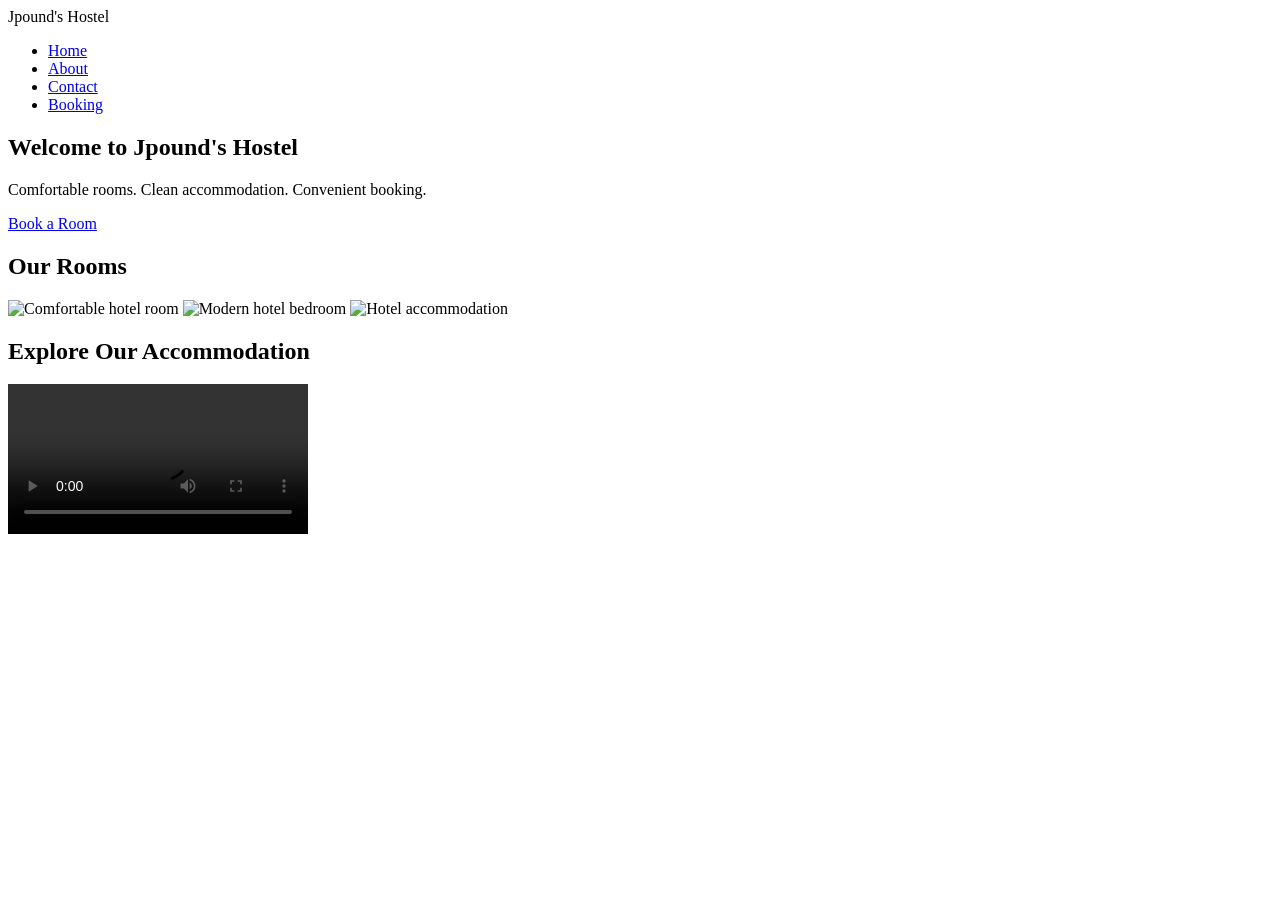
==== index.html @ bb67b038 "Rename Index.html to index.html" ====
<!DOCTYPE html>
<html lang="en">

<head>

    <meta charset="UTF-8">

    <meta name="viewport"
          content="width=device-width, initial-scale=1.0">

    <title>JPound's Grand Hostel | Comfortable Accommodation</title>
 
     <link rel="stylesheet" href="style.css">
</head>


<body>


<!-- =========================
     NAVIGATION
========================= -->

<nav>

    <div class="logo">

        Jpound's Hostel

    </div>


    <ul class="nav-links">

        <li>
            <a href="Index.html">
                Home
            </a>
        </li>


        <li>
            <a href="About.html">
                About
            </a>
        </li>


        <li>
            <a href="Contact.html">
                Contact
            </a>
        </li>


        <li>
            <a href="Booking.html">
                Booking
            </a>
        </li>

    </ul>

</nav>



<!-- =========================
     HOME
========================= -->

<section
    class="hero"
    
>

    <div class="hero-content">

        <h1>
            Welcome to Jpound's Hostel
        </h1>


        <p>
            Comfortable rooms.
            Clean accommodation.
            Convenient booking.
        </p>


        <a
            href="Booking.html"
            class="hero-button"
        >

            Book a Room

        </a>

    </div>

</section>



<!-- =========================
     ROOM IMAGES
========================= -->

<section>

    <h2 class="section-title">

        Our Rooms

    </h2>


    <div class="gallery">


        <img
            src="https://images.unsplash.com/photo-1618773928121-c32242e63f39?auto=format&fit=crop&w=900&q=80"
            alt="Comfortable hotel room"
        >


        <img
            src="https://images.unsplash.com/photo-1590490360182-c33d57733427?auto=format&fit=crop&w=900&q=80"
            alt="Modern hotel bedroom"
        >


        <img
            src="https://images.unsplash.com/photo-1566665797739-1674de7a421a?auto=format&fit=crop&w=900&q=80"
            alt="Hotel accommodation"
        >


    </div>

</section>



<!-- =========================
     VIDEO
========================= -->

<section>

    <h2 class="section-title">

        Explore Our Accommodation

    </h2>


    <div class="video-container">

        <!--
        Replace the video source
        with your own hotel video.
        -->

        <video controls>

            <source
                src="hotel-tour.mp4"
                type="video/mp4"
            >

            Your browser
            does not support video.

        </video>

    </div>

</section>







</body>

</html>
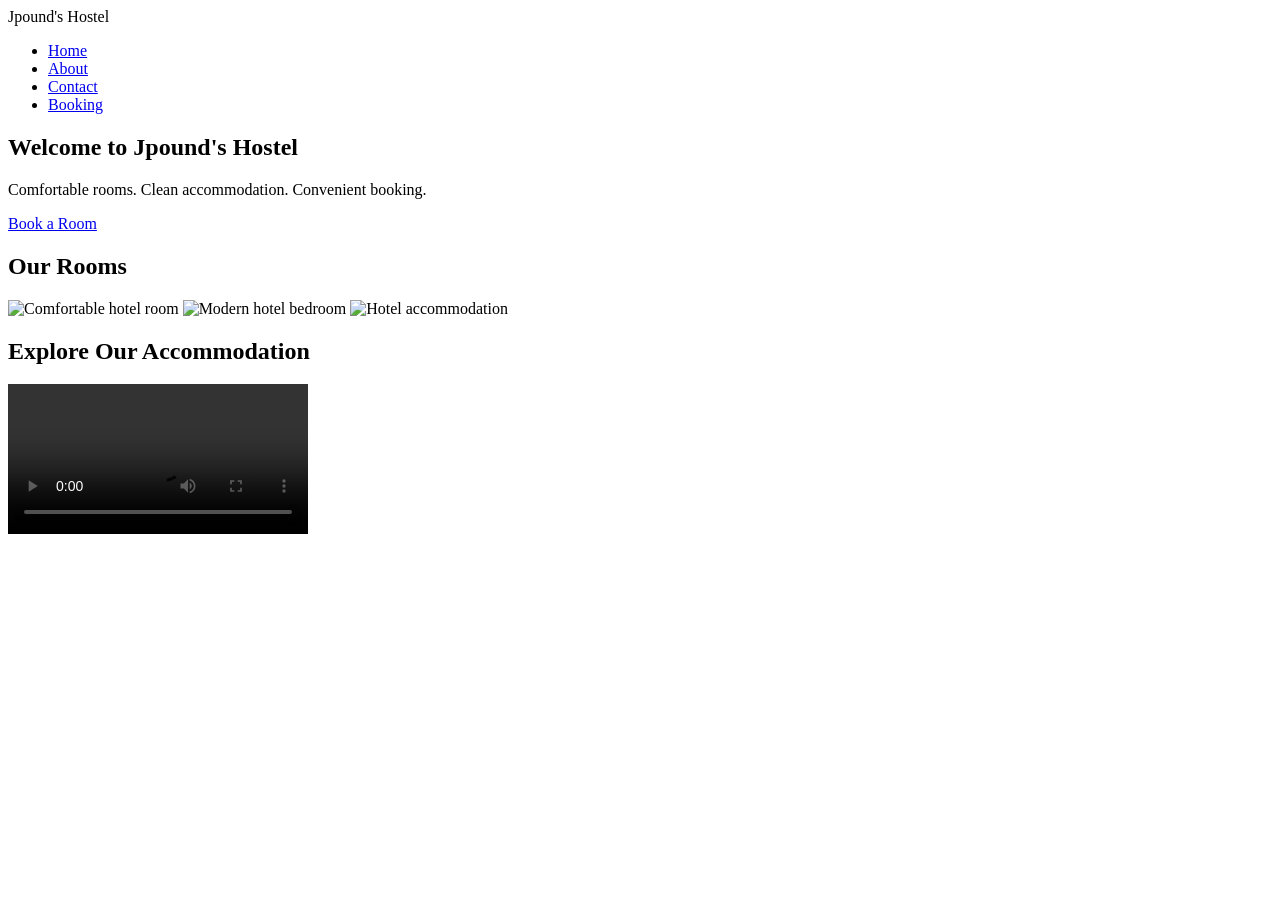
==== commit 1898abf3: "Add files via upload" ====
--- a/index.html
+++ b/index.html
@@ -33,7 +33,7 @@
     <ul class="nav-links">
 
         <li>
-            <a href="Index.html">
+            <a href="index.html">
                 Home
             </a>
         </li>
@@ -187,4 +187,4 @@
 
 </body>
 
-</html>
+</html>
